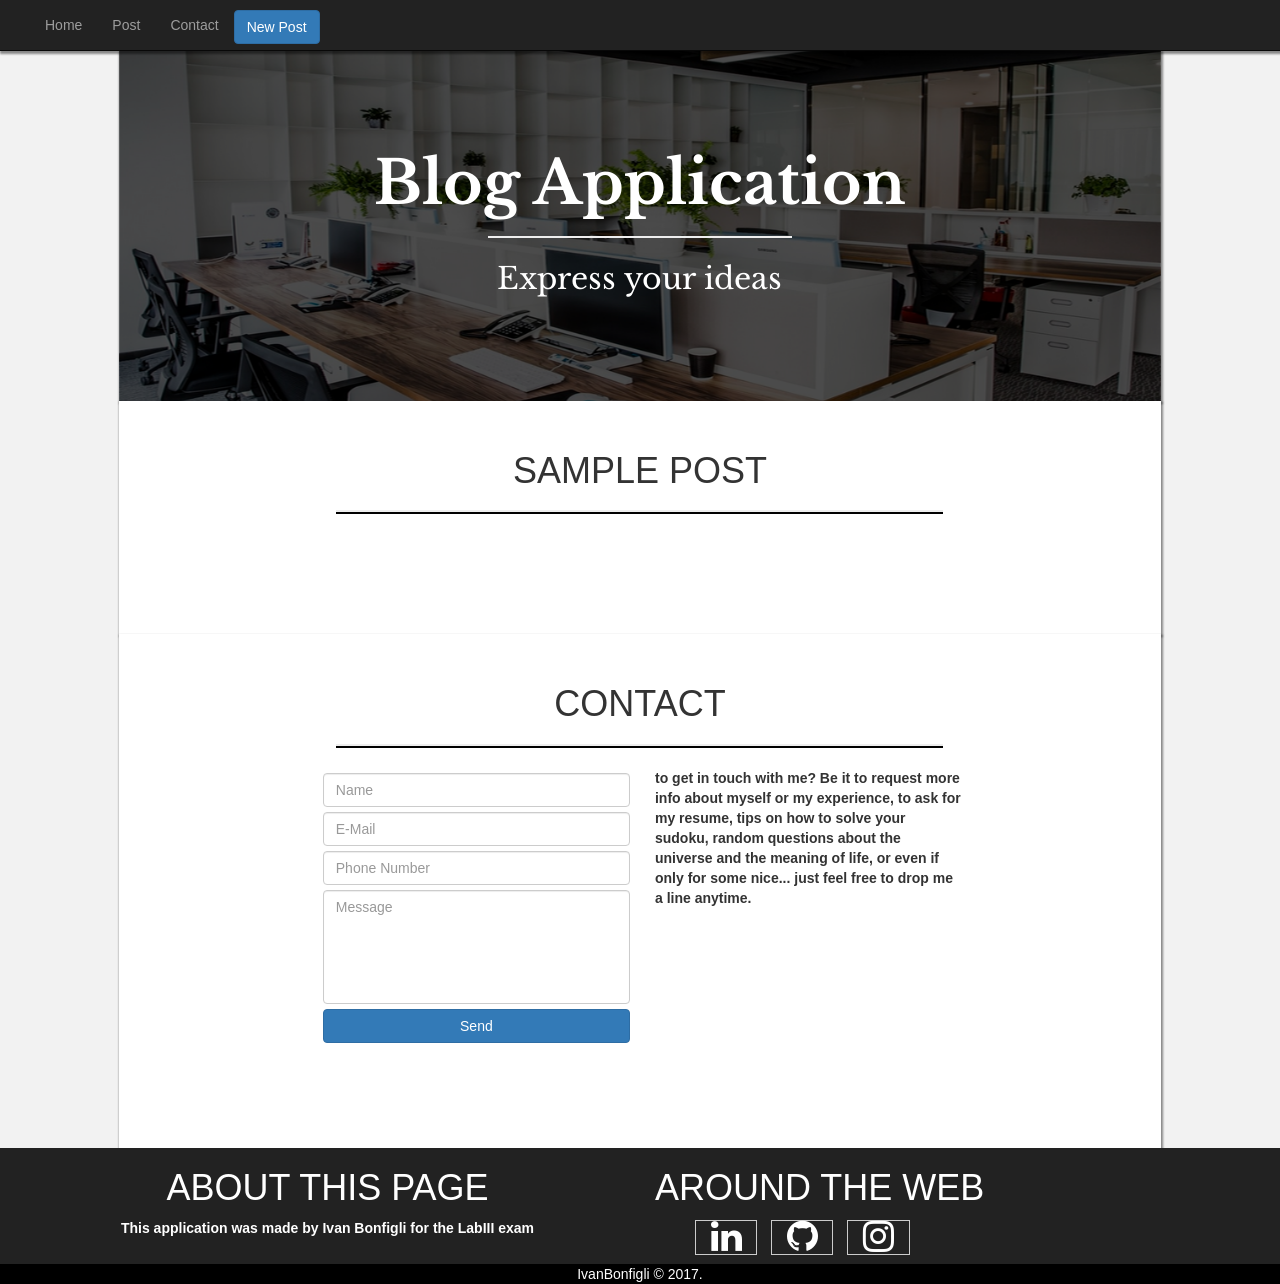
==== Inicio.html @ 4d078bca "Modificacion de nombres" ====
<html>    
    <head>
        <title>BlogApp</title>
        <meta charset="UTF-8">
        <script type="text/javascript" src="https://code.jquery.com/jquery-3.2.1.min.js"></script>
        <link href="https://fonts.googleapis.com/css?family=Libre+Baskerville" rel="stylesheet"> 
        <link rel="stylesheet" href="http://maxcdn.bootstrapcdn.com/bootstrap/3.3.4/css/bootstrap.min.css">
        <script src="https://ajax.googleapis.com/ajax/libs/jquery/3.2.1/jquery.min.js"></script>
        <script src="https://maxcdn.bootstrapcdn.com/bootstrap/3.3.7/js/bootstrap.min.js"></script>
        <link rel="stylesheet" href="https://cdnjs.cloudflare.com/ajax/libs/font-awesome/4.7.0/css/font-awesome.min.css">
        <link rel="stylesheet" href="estilos.css">
        <script type="text/javascript" src="funciones.js"></script>
    </head>
    <body>
      <div class="container-fluid">
            <div class="row" id="header">
                    <nav id="banner" class="navbar navbar-inverse navbar-fixed-top" role="navigation" style="margin-bottom: 0px;">
                            <div class="navbar-header">
                                <a class="navbar-brand" href="#" id="UsrIcon">Unknown</a>
                                <button id="DespBtn" type="button" class="navbar-toggle collapsed" data-toggle="collapse" data-target=".navbar-ex6-collapse" aria-expanded="false">
                                    <span class="sr-only">Desplegar navegación</span>
                                    <span class="icon-bar"></span>
                                    <span class="icon-bar"></span>
                                    <span class="icon-bar btn-block"></span>
                                </button>
                            </div>
                            <div id="MenuBtn" class="navbar-collapse collapse navbar-ex6-collapse" aria-expanded="false" style="height: 1px;">
                                <ul class="nav navbar-nav">
                                <li><a href="#">Home</a></li>
                                <li><a href="#postCont">Post</a></li>
                                <li><a href="#ContactContainer">Contact</a></li>
                                </ul>
                                <button id="post" class="btn btn-primary navbar-btn" style="margin-bottom: 0px;">New Post</button>
                            </div>
                    </nav>
                </div>
                <div id="home" class="intro hero-bg col-lg-offset-1 col-md-offset-1 col-sm-12 col-md-10 col-lg-10 col-xs-12">  
                    <div id="TextTitle">
                        <h1 id="HomeTitle" class="text-center"><strong> Blog Application</strong></h1>
                        <center><hr id="hrHome"></center>
                        <p  class="text-center" id="HomeSubTitle">Express your ideas</p>
                    </div>
                </div>
                <div id="postCont" class="col-lg-offset-1 col-md-offset-1 col-sm-12 col-md-10 col-lg-10 col-xs-12">
                    <div id="content">
                        <div id="contentHeader">
                            <h1 class="text-center" style="margin: 0px;">SAMPLE POST</h1>
                            <hr class="hrCont">
                        </div>
                    </div>
                </div>
                <div class="modal fade" id="carga" tabindex="-1" role="dialog" aria-labelledby="basicModal" aria-hidden="true"> 
                    <div align="center" style="margin-top: 250px;"><img class="img-responsive img-center" src='./imgs/ajax_loader.gif' style='width: 10%;'></div>
                </div>
                <div class="modal fade" id="mostrarmodal" tabindex="-1" role="dialog" aria-labelledby="basicModal" aria-hidden="true">
                        <div class="modal-dialog">
                            <div class="modal-content">
                                <div class="modal-header">
                                    <button type="button" class="close" data-dismiss="modal" aria-hidden="true">&times;</button>
                                    <h3>Write New Post</h3>
                                </div>
                            <div class="modal-body">
                                   <input type="text" class="form-control" id="titleTxt" placeholder="Post Title" style="margin:5px;"required>
                                   <input type="text" class="form-control" id="headerTxt" placeholder="Post Header" style="margin:5px;"required>
                                   <textarea class="form-control" id="postText" placeholder="Post Text" rows="5" require></textarea>
                            </div>
                                <div class="modal-footer">
                                    <button id="guardar" class="btn btn-primary btn-block">Post</button>
                                </div>
                            </div>
                        </div>
                </div>
                <div id="ContactContainer" class="col-lg-offset-1 col-md-offset-1 col-sm-12 col-md-10 col-lg-10 col-xs-12">                   
                    <h1 class="text-center" style="margin: 0px; padding-top: 50px;">CONTACT</h1>
                    <hr class="hrCont">
                   <div class="col-lg-offset-2 col-sm-6 col-md-6 col-lg-4 col-xs-6">
                        <input class="form-control" type"text" id="nametxt" style="margin:5px;"  placeholder="Name" required>
                        <input class="form-control" type"email" id="mailtxt" placeholder="E-Mail" style="margin:5px;" required>
                        <input class="form-control" type="tel" id="numbertxt" style="margin:5px;" placeholder="Phone Number">
                        <textarea class="form-control" id="message" placeholder="Message"  rows="5" require></textarea>
                        <button class="btn btn-primary btn-block" style="margin:5px;" id="send-btn">Send</button>  
                    </div>
                    <p class="col-sm-6 col-md-6 col-lg-4 col-xs-6" id="message-parraf"><strong> to get in touch with me? Be it to request more info about myself or my experience, to ask for my resume, tips on how to solve your sudoku, random questions about the universe and the meaning of life, or even if only for some nice... just feel free to drop me a line anytime.</strong></p>
                </div>
            </div>
            <div id="AboutPage" class="container-fluid col-sm-12 col-md-12 col-lg-12 col-xs-12">
                    <div class="col-sm-6 col-md-6 col-lg-6 col-xs-6 text-center">
                        <h1>ABOUT THIS PAGE</h1>
                        <p><strong>This application was made by Ivan Bonfigli for the LabIII exam</strong></p>
                    </div>
                    <div class="col-sm-6 col-md-6 col-lg-6 col-xs-6">
                        <h1>AROUND THE WEB</h1>
                        <ul style="list-style:none;">
                            <li class="SocialLi"><a rel="nofollow" class="button social" href="#"><i class="fa fa-fw fa-linkedin" style="font-size: 36px; color: white;"></i></a></li>
                            <li class="SocialLi"><a rel="nofollow" class="button social" href="#"><i class="fa fa-fw fa-github" style="font-size: 36px; color: white;"></i></a></li>
                            <li class="SocialLi"><a rel="nofollow" class="button social" href="#"><i class="fa fa-fw fa-instagram" style="font-size: 36px; color: white;"></i></a></li>
                        </ul>
                    </div>
                </div>
            </div>
            <footer>
                <p class="text-center" style="background-color:black; color:white; margin:0px;">IvanBonfigli © 2017.</p>
            </footer>
    </body>
</html>
---- estilos.css ----
body
{
    background-color: rgba(220, 220, 220, 0.36);
}

#contenedor
{
    background-color:  rgba(185, 185, 185, 0.24);
    margin: 15px;
    padding: 15px;
    box-shadow: 1px 2px 2px 1px rgba(0, 0, 0, 0.44);
}

.btn
{
    margin-top: 10px;
    margin-bottom: 50px;
}

#logo
{
    margin: 0 auto;
}

#login
{
    margin-top: 20px;
}

#home
{
    background: url("./imgs/Home-img.PNG") no-repeat center center;
    background-size: cover;
    height: initial;
    margin-top: 40px;
    box-shadow: 1px 2px 2px 1px rgba(0, 0, 0, 0.44);
    
}

#banner
{
    box-shadow: 1px 2px 2px 1px rgba(0, 0, 0, 0.44);
}

textarea{
  border-radius: 5px;
  margin:5px;
  resize: none;
}
#header
{
    margin: 5px;
}
#title
{
    margin: 5px;
}

@media screen and (min-width: 700px){
    
    #TextTitle
    {
        margin-top: 100px;
        margin-bottom: 100px;
    }

    #HomeTitle
    {
        font-family: 'Libre Baskerville', serif;
        font-size: 60px;
        color: white;  
    }

     #HomeSubTitle
    {
        font-family: 'Libre Baskerville', serif;
        font-size: 30px;
        color: white; 
    }

     #hrHome
    {
        border-width: 2px;
        width: 30%;
    }
}

@media screen and (max-width: 700px){
    
    #HomeTitle
    {
        font-family: 'Libre Baskerville', serif;
        font-size: 30px;
        color: white;  
    }

    #HomeSubTitle
    {
        font-family: 'Libre Baskerville', serif;
        font-size: 15px;
        color: white; 
    }

     #hrHome
    {
        border-width: 2px;
        width: 40%;
    }
}

#postCont
{
    background-color: white;
    padding-top: 50px;
    padding-bottom:50px;
    box-shadow: 1px 2px 2px 1px rgba(0, 0, 0, 0.44);
    padding-bottom: 100px;
}

.hrCont
{
    border-top-width: 2px;
    width: 60%;
    border-bottom-color: black;
    border-bottom-width: 2px;
    border-bottom-style: solid;
}

#ContactContainer
{
    background-color: white;
    box-shadow: 1px 2px 2px 1px rgba(0, 0, 0, 0.44);
    padding-bottom: 100px;
}

#AboutPage
{
    background-color: rgb(34, 34, 34);
    margin: 0px;
    color: white;
}

.SocialLi{
   display: inline;
   margin: 0 10px 0 0;
   padding: 15px 7px 2px 7px;
   border: 1px solid #ccc;
   text-decoration: none;
}
.SocialLi:hover{
   background-color: black;
   color: black;
}
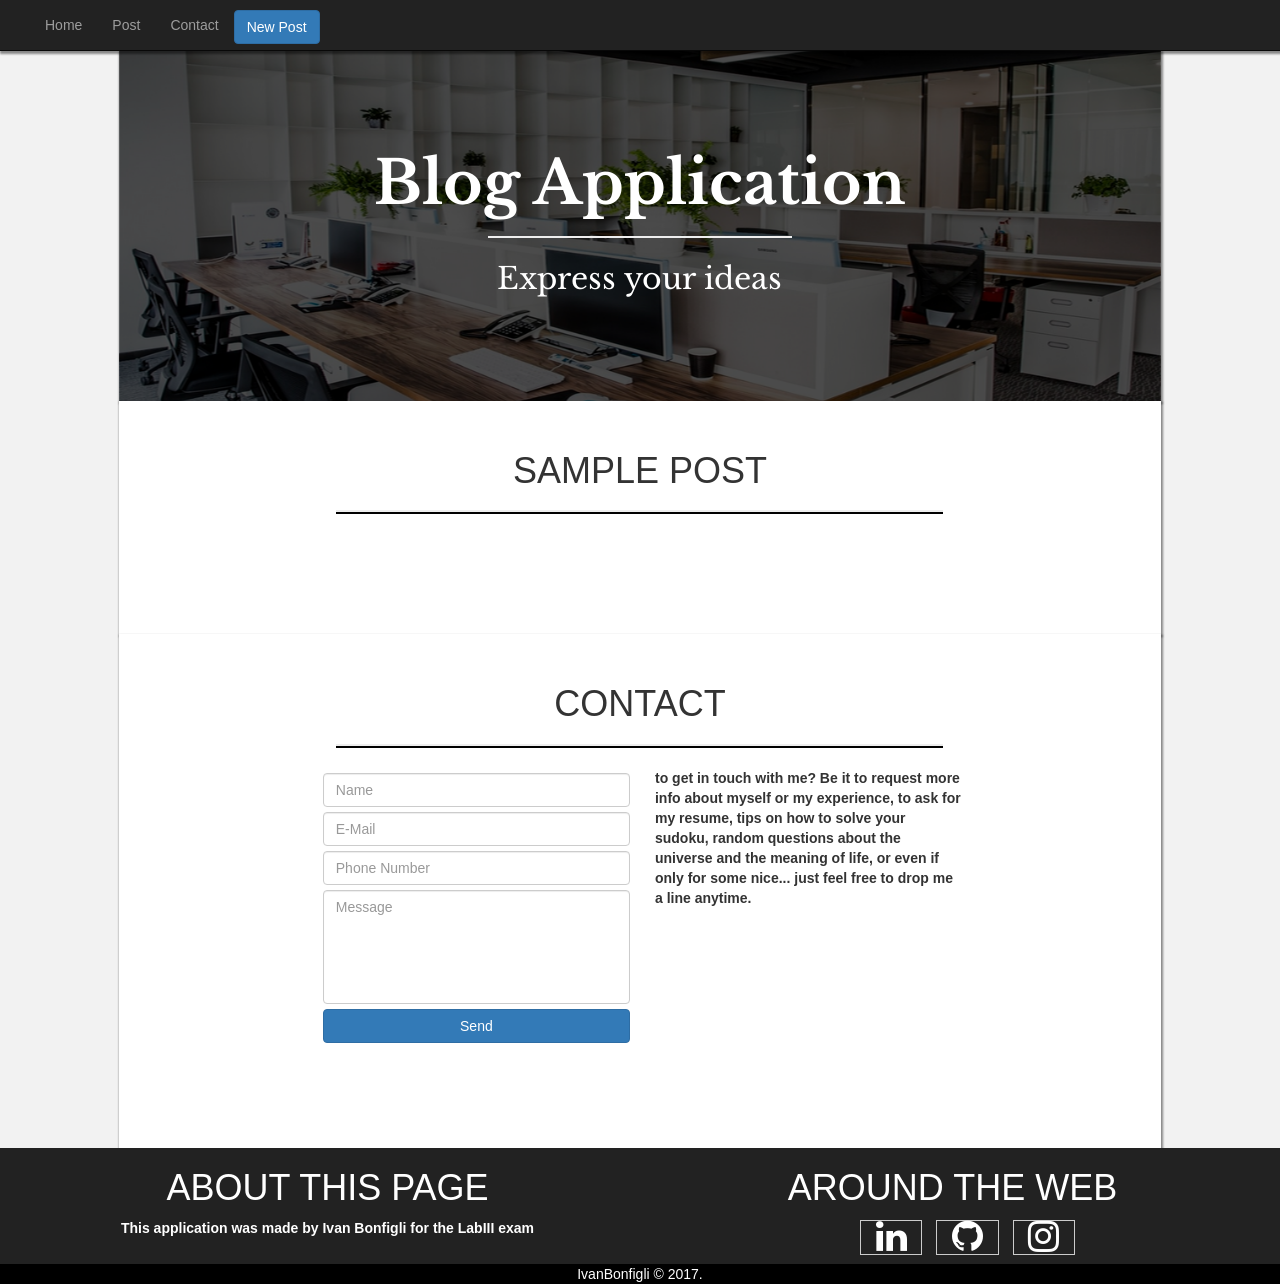
==== commit dce2c5dc: "detalle" ====
--- a/Inicio.html
+++ b/Inicio.html
@@ -88,7 +88,7 @@
                         <h1>ABOUT THIS PAGE</h1>
                         <p><strong>This application was made by Ivan Bonfigli for the LabIII exam</strong></p>
                     </div>
-                    <div class="col-sm-6 col-md-6 col-lg-6 col-xs-6">
+                    <div class="col-sm-6 col-md-6 col-lg-6 col-xs-6 text-center">
                         <h1>AROUND THE WEB</h1>
                         <ul style="list-style:none;">
                             <li class="SocialLi"><a rel="nofollow" class="button social" href="#"><i class="fa fa-fw fa-linkedin" style="font-size: 36px; color: white;"></i></a></li>
